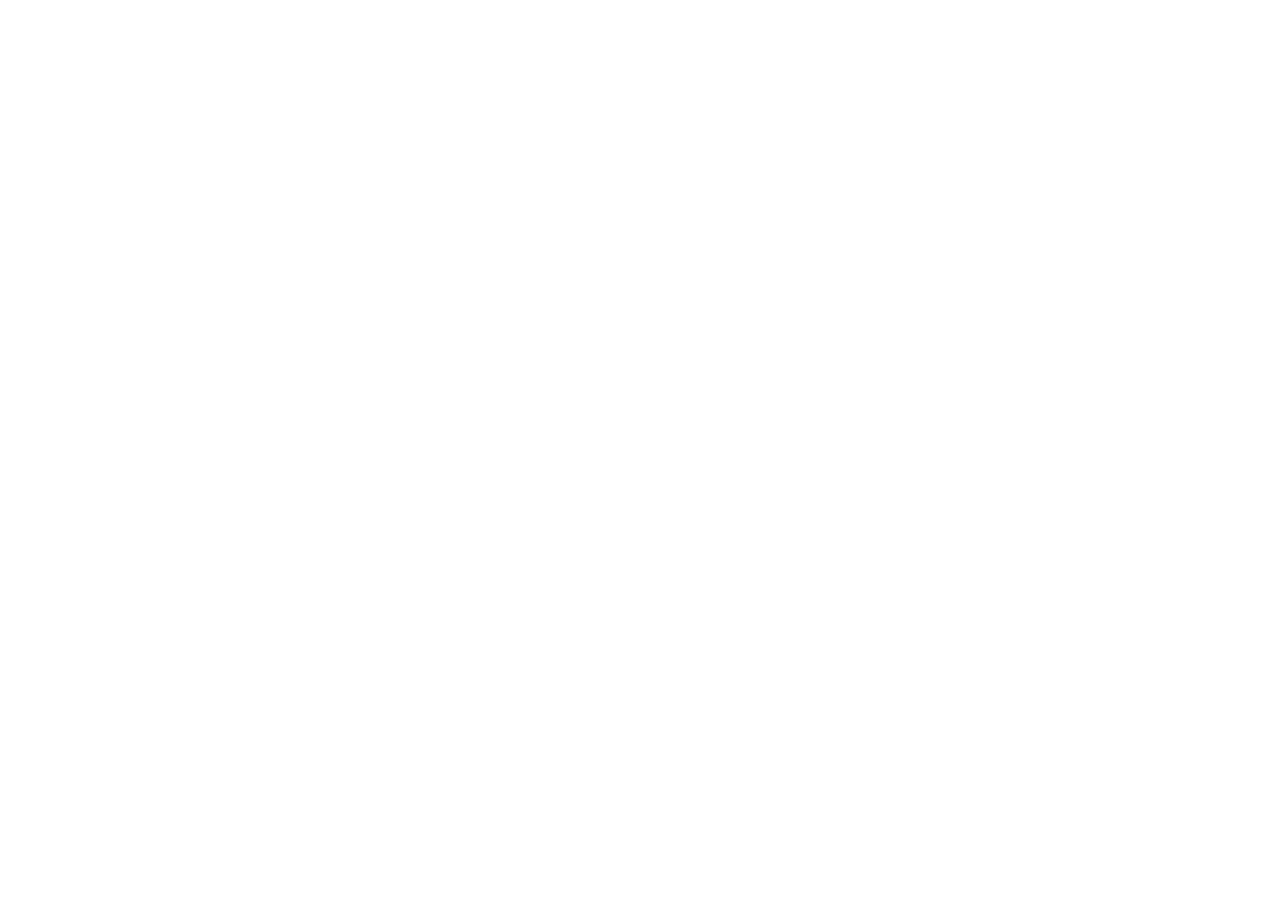
==== painel/home.html @ 96a62039 "criando painel" ====
<!DOCTYPE html>
<html lang="en">
<head>
    <meta charset="UTF-8">
    <meta http-equiv="X-UA-Compatible" content="IE=edge">
    <meta name="viewport" content="width=device-width, initial-scale=1.0">
    <title>Oscorp</title>
    <link rel="stylesheet" href="https://cdn.jsdelivr.net/npm/bootstrap-icons@1.5.0/font/bootstrap-icons.css">
    <link href="https://cdn.jsdelivr.net/npm/bootstrap@5.1.0/dist/css/bootstrap.min.css" rel="stylesheet" integrity="sha384-KyZXEAg3QhqLMpG8r+8fhAXLRk2vvoC2f3B09zVXn8CA5QIVfZOJ3BCsw2P0p/We" crossorigin="anonymous">
</head>
<body>
    
</body>
</html>
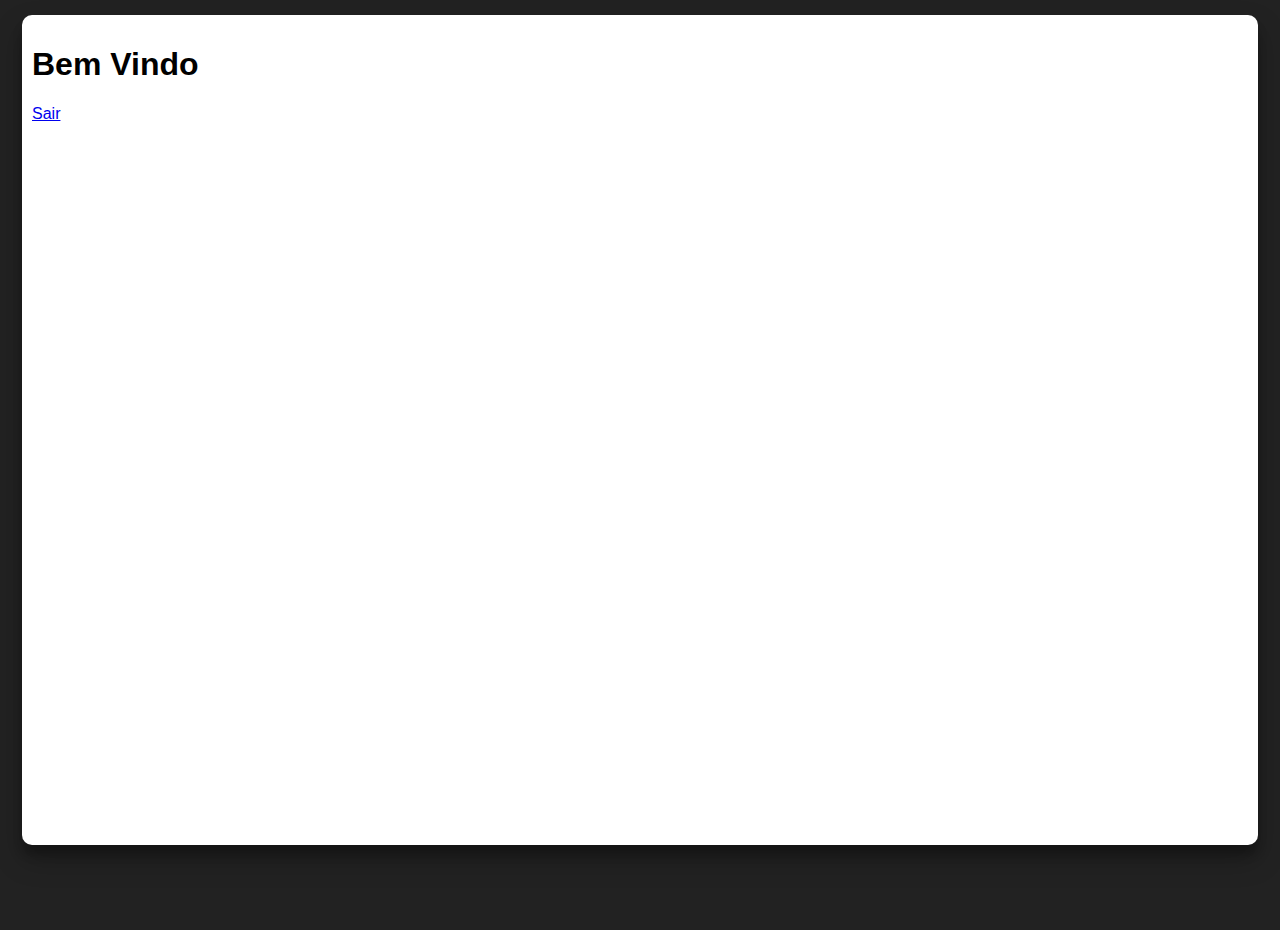
==== commit b7af7b09: "Iniciando a Criação adicionando o Firebase" ====
--- a/painel/home.html
+++ b/painel/home.html
@@ -4,11 +4,18 @@
     <meta charset="UTF-8">
     <meta http-equiv="X-UA-Compatible" content="IE=edge">
     <meta name="viewport" content="width=device-width, initial-scale=1.0">
-    <title>Oscorp</title>
+    <title>Online Painel</title>
+    <link rel="stylesheet" href="./src/css/home.css"/>
     <link rel="stylesheet" href="https://cdn.jsdelivr.net/npm/bootstrap-icons@1.5.0/font/bootstrap-icons.css">
     <link href="https://cdn.jsdelivr.net/npm/bootstrap@5.1.0/dist/css/bootstrap.min.css" rel="stylesheet" integrity="sha384-KyZXEAg3QhqLMpG8r+8fhAXLRk2vvoC2f3B09zVXn8CA5QIVfZOJ3BCsw2P0p/We" crossorigin="anonymous">
+    <link rel="apple-touch-icon" sizes="180x180" href="/src/img/icon.png" />
+    <link rel="icon" type="image/png" sizes="32x32" href="/src/img/icon.png" />
+    <link rel="icon" type="image/png" sizes="16x16" href="/src/img/icon.png" />
 </head>
 <body>
-    
+    <div class="containerPainel">
+        <h1>Bem Vindo</h1>
+        <a href="http://127.0.0.1:5500/" ><li>Sair</li></a>
+    </div>
 </body>
 </html>--- a/painel/src/css/home.css
+++ b/painel/src/css/home.css
@@ -0,0 +1,24 @@
+body {
+  background-color: #222222 !important;
+  display: flex;
+  justify-content: center;
+  align-items: center;
+  flex-direction: column;
+  font-family: "Montserrat", sans-serif;
+  height: 100vh;
+  margin: -20px 0 50px;
+}
+
+.containerPainel {
+  background-color: #fff;
+  border-radius: 10px;
+  box-shadow: 0 14px 28px rgba(0, 0, 0, 0.25), 0 10px 10px rgba(0, 0, 0, 0.22);
+  position: relative;
+  overflow: hidden;
+  width: 95%;
+  max-width: 120%;
+  min-height: 90%;
+  padding: 10px;
+}
+
+/*# sourceMappingURL=home.css.map */
